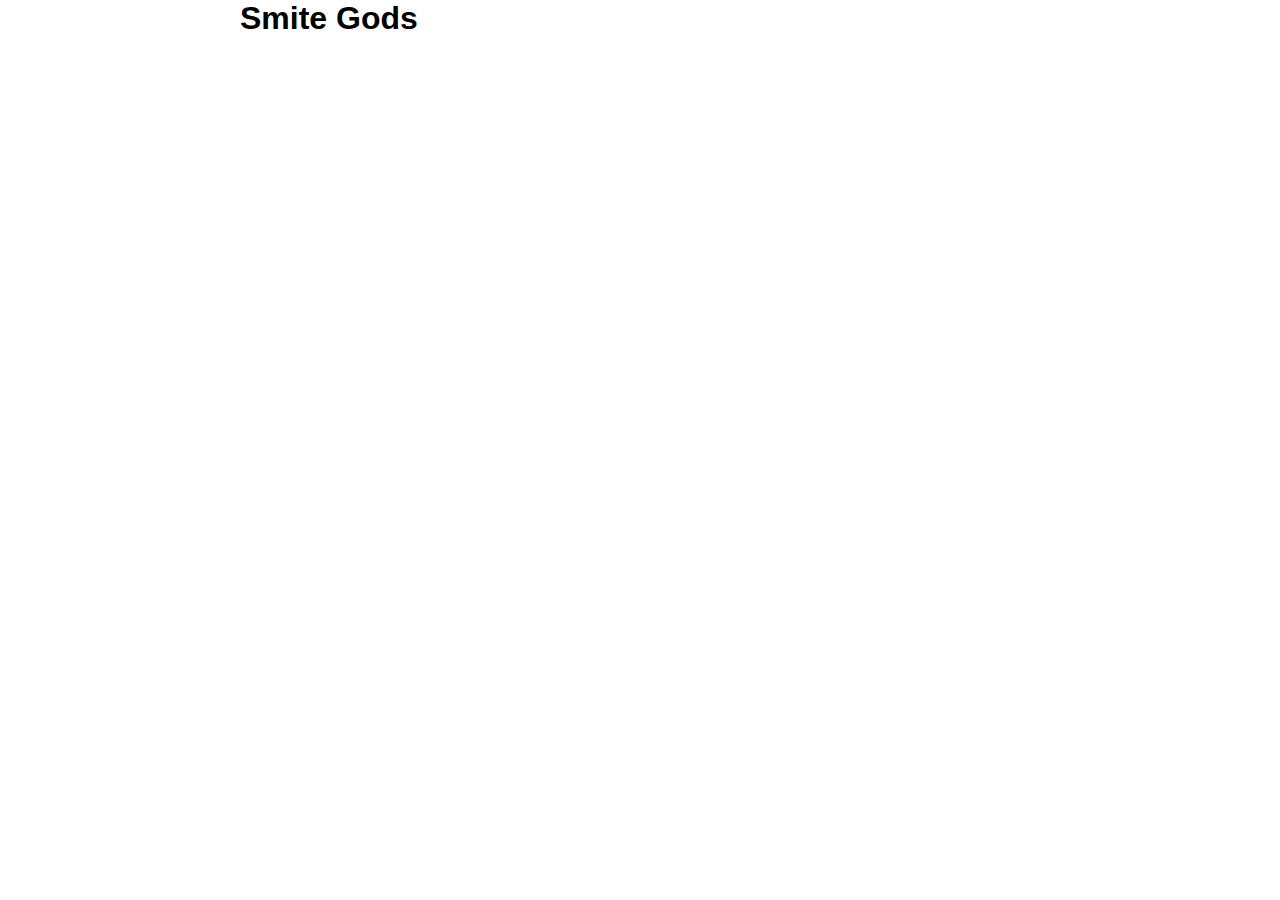
==== src/index.html @ 095df184 "commit no.1" ====
<!DOCTYPE html>
<html lang="en">
<head>
    <meta charset="UTF-8">
    <meta name="viewport" content="width=device-width, initial-scale=1.0">
    <link rel="stylesheet" href="./main.css">
    <title>Your go to Smite App</title>
</head>
<body>  
    <h1>Smite Gods</h1>
    <div id="list">
    </div>

    <script src="./main.js"></script>
</body>
</html>
---- src/main.css ----
/* Scss Document */
/*! normalize.css v7.0.0 | MIT License | github.com/necolas/normalize.css */
/* Document
   ========================================================================== */
/**
 * 1. Correct the line height in all browsers.
 * 2. Prevent adjustments of font size after orientation changes in
 *    IE on Windows Phone and in iOS.
 */
 html {
    line-height: 1.15;
    /* 1 */
    -ms-text-size-adjust: 100%;
    /* 2 */
    -webkit-text-size-adjust: 100%;
    /* 2 */ }
  
  /* Sections
     ========================================================================== */
  /**
   * Remove the margin in all browsers (opinionated).
   */
  body {
    margin: 0; }
  
  /**
   * Add the correct display in IE 9-.
   */
  article,
  aside,
  footer,
  header,
  nav,
  section {
    display: block; }
  
  /**
   * Correct the font size and margin on `h1` elements within `section` and
   * `article` contexts in Chrome, Firefox, and Safari.
   */
  h1 {
    font-size: 2em;
    margin: 0.67em 0; }
  
  /* Grouping content
     ========================================================================== */
  /**
   * Add the correct display in IE 9-.
   * 1. Add the correct display in IE.
   */
  figcaption,
  figure,
  main {
    /* 1 */
    display: block; }
  
  /**
   * Add the correct margin in IE 8.
   */
  figure {
    margin: 1em 40px; }
  
  /**
   * 1. Add the correct box sizing in Firefox.
   * 2. Show the overflow in Edge and IE.
   */
  hr {
    box-sizing: content-box;
    /* 1 */
    height: 0;
    /* 1 */
    overflow: visible;
    /* 2 */ }
  
  /**
   * 1. Correct the inheritance and scaling of font size in all browsers.
   * 2. Correct the odd `em` font sizing in all browsers.
   */
  pre {
    font-family: monospace, monospace;
    /* 1 */
    font-size: 1em;
    /* 2 */ }
  
  /* Text-level semantics
     ========================================================================== */
  /**
   * 1. Remove the gray background on active links in IE 10.
   * 2. Remove gaps in links underline in iOS 8+ and Safari 8+.
   */
  a {
    background-color: transparent;
    /* 1 */
    -webkit-text-decoration-skip: objects;
    /* 2 */ }
  
  /**
   * 1. Remove the bottom border in Chrome 57- and Firefox 39-.
   * 2. Add the correct text decoration in Chrome, Edge, IE, Opera, and Safari.
   */
  abbr[title] {
    border-bottom: none;
    /* 1 */
    text-decoration: underline;
    /* 2 */
    text-decoration: underline dotted;
    /* 2 */ }
  
  /**
   * Prevent the duplicate application of `bolder` by the next rule in Safari 6.
   */
  b,
  strong {
    font-weight: inherit; }
  
  /**
   * Add the correct font weight in Chrome, Edge, and Safari.
   */
  b,
  strong {
    font-weight: bolder; }
  
  /**
   * 1. Correct the inheritance and scaling of font size in all browsers.
   * 2. Correct the odd `em` font sizing in all browsers.
   */
  code,
  kbd,
  samp {
    font-family: monospace, monospace;
    /* 1 */
    font-size: 1em;
    /* 2 */ }
  
  /**
   * Add the correct font style in Android 4.3-.
   */
  dfn {
    font-style: italic; }
  
  /**
   * Add the correct background and color in IE 9-.
   */
  mark {
    background-color: #ff0;
    color: #000; }
  
  /**
   * Add the correct font size in all browsers.
   */
  small {
    font-size: 80%; }
  
  /**
   * Prevent `sub` and `sup` elements from affecting the line height in
   * all browsers.
   */
  sub,
  sup {
    font-size: 75%;
    line-height: 0;
    position: relative;
    vertical-align: baseline; }
  
  sub {
    bottom: -0.25em; }
  
  sup {
    top: -0.5em; }
  
  /* Embedded content
     ========================================================================== */
  /**
   * Add the correct display in IE 9-.
   */
  audio,
  video {
    display: inline-block; }
  
  /**
   * Add the correct display in iOS 4-7.
   */
  audio:not([controls]) {
    display: none;
    height: 0; }
  
  /**
   * Remove the border on images inside links in IE 10-.
   */
  img {
    border-style: none; }
  
  /**
   * Hide the overflow in IE.
   */
  svg:not(:root) {
    overflow: hidden; }
  
  /* Forms
     ========================================================================== */
  /**
   * 1. Change the font styles in all browsers (opinionated).
   * 2. Remove the margin in Firefox and Safari.
   */
  button,
  input,
  optgroup,
  select,
  textarea {
    font-family: sans-serif;
    /* 1 */
    font-size: 100%;
    /* 1 */
    line-height: 1.15;
    /* 1 */
    margin: 0;
    /* 2 */ }
  
  /**
   * Show the overflow in IE.
   * 1. Show the overflow in Edge.
   */
  button,
  input {
    /* 1 */
    overflow: visible; }
  
  /**
   * Remove the inheritance of text transform in Edge, Firefox, and IE.
   * 1. Remove the inheritance of text transform in Firefox.
   */
  button,
  select {
    /* 1 */
    text-transform: none; }
  
  /**
   * 1. Prevent a WebKit bug where (2) destroys native `audio` and `video`
   *    controls in Android 4.
   * 2. Correct the inability to style clickable types in iOS and Safari.
   */
  button,
  html [type="button"],
  [type="reset"],
  [type="submit"] {
    -webkit-appearance: button;
    /* 2 */ }
  
  /**
   * Remove the inner border and padding in Firefox.
   */
  button::-moz-focus-inner,
  [type="button"]::-moz-focus-inner,
  [type="reset"]::-moz-focus-inner,
  [type="submit"]::-moz-focus-inner {
    border-style: none;
    padding: 0; }
  
  /**
   * Restore the focus styles unset by the previous rule.
   */
  button:-moz-focusring,
  [type="button"]:-moz-focusring,
  [type="reset"]:-moz-focusring,
  [type="submit"]:-moz-focusring {
    outline: 1px dotted ButtonText; }
  
  /**
   * Correct the padding in Firefox.
   */
  fieldset {
    padding: 0.35em 0.75em 0.625em; }
  
  /**
   * 1. Correct the text wrapping in Edge and IE.
   * 2. Correct the color inheritance from `fieldset` elements in IE.
   * 3. Remove the padding so developers are not caught out when they zero out
   *    `fieldset` elements in all browsers.
   */
  legend {
    box-sizing: border-box;
    /* 1 */
    color: inherit;
    /* 2 */
    display: table;
    /* 1 */
    max-width: 100%;
    /* 1 */
    padding: 0;
    /* 3 */
    white-space: normal;
    /* 1 */ }
  
  /**
   * 1. Add the correct display in IE 9-.
   * 2. Add the correct vertical alignment in Chrome, Firefox, and Opera.
   */
  progress {
    display: inline-block;
    /* 1 */
    vertical-align: baseline;
    /* 2 */ }
  
  /**
   * Remove the default vertical scrollbar in IE.
   */
  textarea {
    overflow: auto; }
  
  /**
   * 1. Add the correct box sizing in IE 10-.
   * 2. Remove the padding in IE 10-.
   */
  [type="checkbox"],
  [type="radio"] {
    box-sizing: border-box;
    /* 1 */
    padding: 0;
    /* 2 */ }
  
  /**
   * Correct the cursor style of increment and decrement buttons in Chrome.
   */
  [type="number"]::-webkit-inner-spin-button,
  [type="number"]::-webkit-outer-spin-button {
    height: auto; }
  
  /**
   * 1. Correct the odd appearance in Chrome and Safari.
   * 2. Correct the outline style in Safari.
   */
  [type="search"] {
    -webkit-appearance: textfield;
    /* 1 */
    outline-offset: -2px;
    /* 2 */ }
  
  /**
   * Remove the inner padding and cancel buttons in Chrome and Safari on macOS.
   */
  [type="search"]::-webkit-search-cancel-button,
  [type="search"]::-webkit-search-decoration {
    -webkit-appearance: none; }
  
  /**
   * 1. Correct the inability to style clickable types in iOS and Safari.
   * 2. Change font properties to `inherit` in Safari.
   */
  ::-webkit-file-upload-button {
    -webkit-appearance: button;
    /* 1 */
    font: inherit;
    /* 2 */ }
  
  /* Interactive
     ========================================================================== */
  /*
   * Add the correct display in IE 9-.
   * 1. Add the correct display in Edge, IE, and Firefox.
   */
  details,
  menu {
    display: block; }
  
  /*
   * Add the correct display in all browsers.
   */
  summary {
    display: list-item; }
  
  /* Scripting
     ========================================================================== */
  /**
   * Add the correct display in IE 9-.
   */
  canvas {
    display: inline-block; }
  
  /**
   * Add the correct display in IE.
   */
  template {
    display: none; }
  
  /* Hidden
     ========================================================================== */
  /**
   * Add the correct display in IE 10-.
   */
  [hidden] {
    display: none; }
  
  /* Scss Document */
  * {
    -moz-box-sizing: border-box;
    -webkit-box-sizing: border-box;
    box-sizing: border-box; }
  
  body {
    font-family: 'Raleway', sans-serif;
    font-size: 16px; }
  
  div#headerwrapper {
    color: #00AABB;
    max-width: 64rem;
    align-content: center; }
  
  header {
    padding: 0.5rem 1%;
    background-color: #00AABB;
    align-content: center; }
  
  header h1 {
    color: #eee; }
  
  header h2 {
    margin: 0 1% 0 0;
    color: #eee; }
  
  h1 {
    margin: 0; }
  
  nav button {
    margin: .2rem 2%;
    background-color: transparent;
    border: none;
    font-size: 1.6rem;
    color: #555; }
  
  nav {
    background-color: #00c1d5;
    max-width: 64rem;
    align-content: center; }
  
  body {
    max-width: 64rem; }
  
  nav ul {
    list-style-type: none;
    margin: 0;
    padding: 0; }
  
  nav ul li a {
    display: block;
    padding: .8rem 2%;
    color: #eee;
    text-decoration: none;
    border-top: 1px solid rgba(0, 0, 0, 0.3); }
  
  nav ul li.active {
    background-color: #007c88; }
  
  nav a:hover {
    background-color: rgba(0, 0, 0, 0.1); }
  
  nav ul.hide {
    display: none; }
  
  main {
    padding: 0 2%;
    min-height: 20rem; }
  
  header img {
    width: 2.5rem;
    float: left;
    margin-left: 1%; }
  
  /*--Form--*/
  form fieldset {
    margin: 2rem 0;
    border: 1px solid #445ba9;
    border-radius: 10px;
    padding: .5rem 2%; }
  
  form legend {
    color: #445ba9;
    margin: 0 1rem;
    padding: 0 .5rem; }
  
  form label.top, form div {
    display: block;
    padding-top: 1rem;
    color: #9c2c13;
    font-size: .8rem; }
  
  form label.top input, form label.top select {
    -webkit-appearence: none;
    display: block;
    font-size: 1rem;
    border: 1px solid #999;
    border-radius: 4px;
    padding: .75rem;
    color: #555;
    width: 100%;
    max-width: 20rem;
    background-color: rgba(0, 0, 0, 0.1); }
  
  form label.sbs {
    display: block;
    padding: .75rem 0;
    color: #555; }
  
  form input.submitBtn {
    border: none;
    background-color: #9c2c13;
    color: white;
    border-radius: 1rem;
    padding: .75rem 1.5rem;
    margin: 0 0 2rem 2%;
    max-width: 20rem; }
  
  form label.top input:required {
    border-left: red solid 6px; }
  
  form label.top input:required:valid {
    border-left: green solid 6px; }
  
  /*--end form--*/
  footer {
    padding: 1%;
    clear: both;
    margin: auto;
    background-color: #00AABB; }
  
  footer p {
    text-align: center; }
  
  .clearfix:after {
    content: "";
    display: table;
    clear: both; }
  
  /*  apply a natural box layout model to all elements  */
  * {
    -moz-box-sizing: border-box;
    -webkit-box-sizing: border-box;
    box-sizing: border-box; }
  
  #hamburgerBtn {
    display: none; }
  
  /* hide the navigation button for all screen widths. We will show it below just for small screens */
  @media only screen and (max-width: 60rem) {
    /* Pushes the body tag down to make room for the navigation bar at the top of the page */
    body {
      padding-top: 2.75rem; }
  
    nav {
      position: absolute;
      top: 0;
      left: 0;
      width: 100%;
      height: 2.75rem;
      background-color: #00AABB; }
  
    #hamburgerBtn {
      display: block;
      width: 7rem;
      height: 2.75rem;
      background: none;
      color: #eee;
      border: 0 none;
      font-size: 1.3rem;
      font-weight: normal;
      text-align: left; }
      #hamburgerBtn i {
        font-size: 2rem;
        font-style: normal; }
  
    #hamburgerBtn.open span:nth-child(1) {
      display: none; }
  
    #hamburgerBtn.open span:nth-child(2) {
      display: block; }
  
    #hamburgerBtn span:nth-child(1) {
      display: block; }
  
    #hamburgerBtn span:nth-child(2) {
      display: none; }
  
    #primaryNav {
      height: 0;
      overflow: hidden;
      width: 20rem;
      background-color: #00AABB;
      margin: 0;
      padding: 0;
      z-index: 998;
      font-family: Verdana;
      font-weight: normal; }
  
    #primaryNav li.current-menu-item a {
      background-color: rgba(0, 0, 0, 0.25); }
  
    #primaryNav li a {
      display: block;
      width: 100%;
      padding: .75rem 2vw;
      font-size: 14px;
      text-shadow: -1px -1px 0 rgba(0, 0, 0, 0.15);
      color: #eee;
      text-decoration: none;
      border-top: 1px solid rgba(0, 0, 0, 0.2); }
  
    #primaryNav li a:hover {
      background-color: rgba(0, 0, 0, 0.5); }
  
    #primaryNav.open {
      height: auto; }
  
    #primaryNav li.parent > a::after {
      font-size: .75rem;
      content: "\25BC";
      color: rgba(255, 255, 255, 0.5);
      float: right; }
  
    #primaryNav li ul {
      display: none;
      background: rgba(0, 0, 0, 0.3);
      padding: 0;
      margin: 0; }
  
    #primaryNav li ul a {
      padding-left: 20px; }
  
    #primaryNav li:hover ul {
      display: block; } }
  /* End Mobile Styles */
  @media only screen and (min-width: 560px) {
    header h2 {
      visibility: visible;
      margin: 0;
      height: 100%;
      width: 80%; }
  
    div#content h1 {
      margin-left: 1%; }
  
    div.cards {
      grid-template-columns: 1fr 1fr; }
  
    .clearfix:after {
      content: "";
      display: table;
      clear: both; } }
  @media only screen and (min-width: 60rem) {
    body {
      margin-left: 15rem; }
  
    /*  ----------------------- NAVIGATION --------------------------- */
    nav {
      background-color: #00AABB; }
      nav ul {
        margin: 0 0 0 2vw;
        padding: 0; }
      nav ul > li {
        float: left;
        list-style: none;
        border-left: 1px solid rgba(0, 0, 0, 0.2); }
      nav ul li:last-child {
        border-right: 1px solid rgba(0, 0, 0, 0.2); }
      nav ul li a {
        display: block;
        background: none;
        font-size: .9em;
        padding: .9em .9em;
        color: #eee;
        text-decoration: none;
        /*transition to transition over time on hover*/
        -webkit-transition: background 0.3s linear;
        transition: background 0.3s linear; }
      nav ul li a:hover {
        background: #00646f; }
      nav #primaryNav li.parent > a::before {
        font-size: .75rem;
        content: "\25BC";
        color: rgba(255, 255, 255, 0.5); }
      nav ul li ul {
        z-index: 998;
        position: absolute;
        background-color: #009cac;
        left: -999em;
        /* pushes the menu way off to the side */
        width: 12em; }
      nav ul li ul li {
        /* overides the float and line from the parent ul */
        width: 100%;
        border: none;
        border-top: solid 1px rgba(0, 0, 0, 0.2);
        /* vertical line seperating sub menu items*/ }
      nav ul li:hover ul {
        left: auto;
        margin-left: 0; }
      nav li.current-menu-item a {
        background-color: rgba(0, 0, 0, 0.25); }
  
    main {
      padding-top: 1rem 2%;
      max-width: 64rem;
      margin: auto; }
  
    div#headerwrapper {
      color: #00AABB; }
  
    div#content {
      margin-left: 0%;
      margin-right: 0%; }
  
    div.cards {
      grid-template-columns: 1fr 1fr 1fr 1fr; }
  
    form label.sbs {
      padding: .4rem 0; }
  
    .clearfix:after {
      content: "";
      display: table;
      clear: both; } }
  
  /*# sourceMappingURL=styles.css.map */
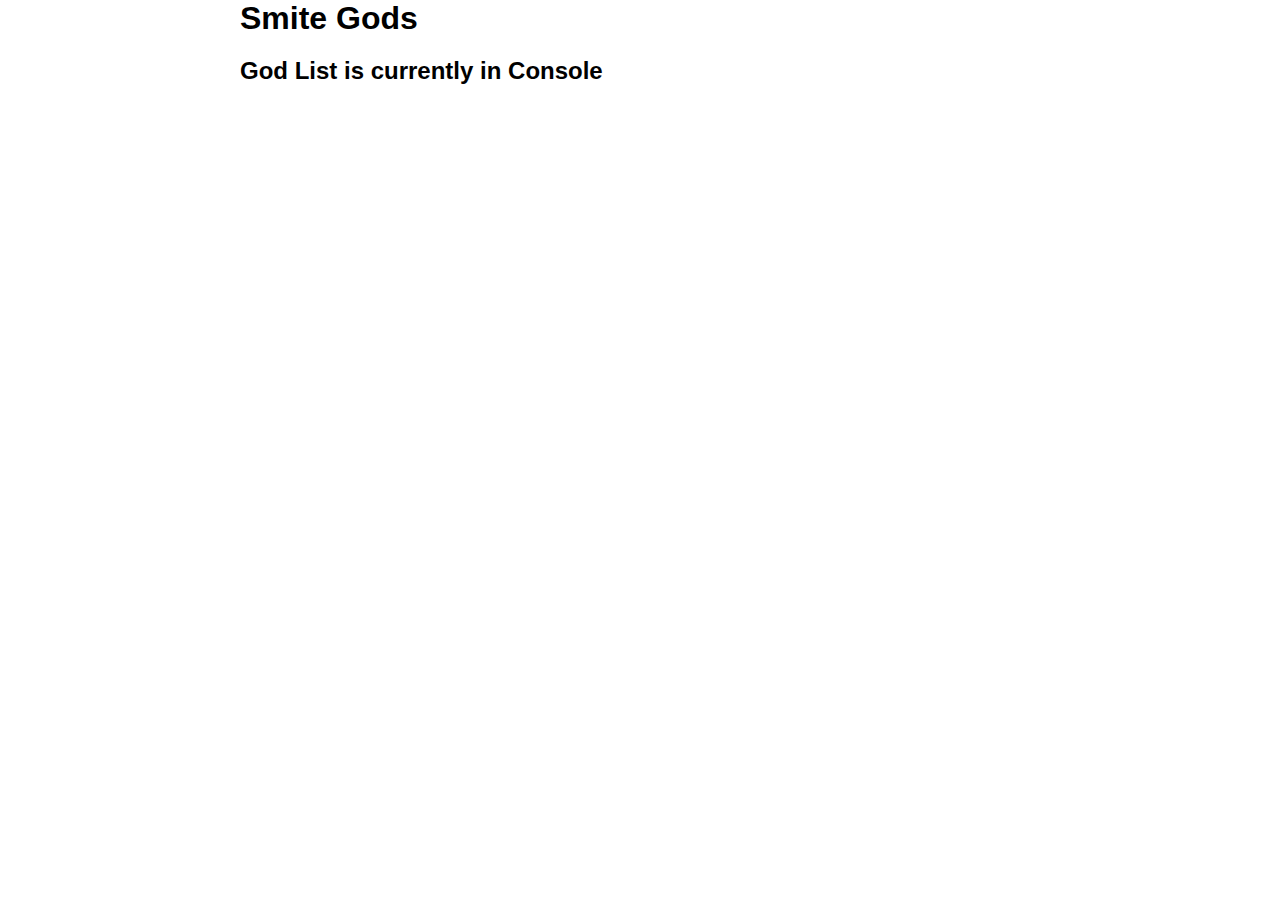
==== commit 764fa4fd: "Commit" ====
--- a/src/index.html
+++ b/src/index.html
@@ -8,6 +8,7 @@
 </head>
 <body>  
     <h1>Smite Gods</h1>
+    <h2>God List is currently in Console</h2>
     <div id="list">
     </div>
 
